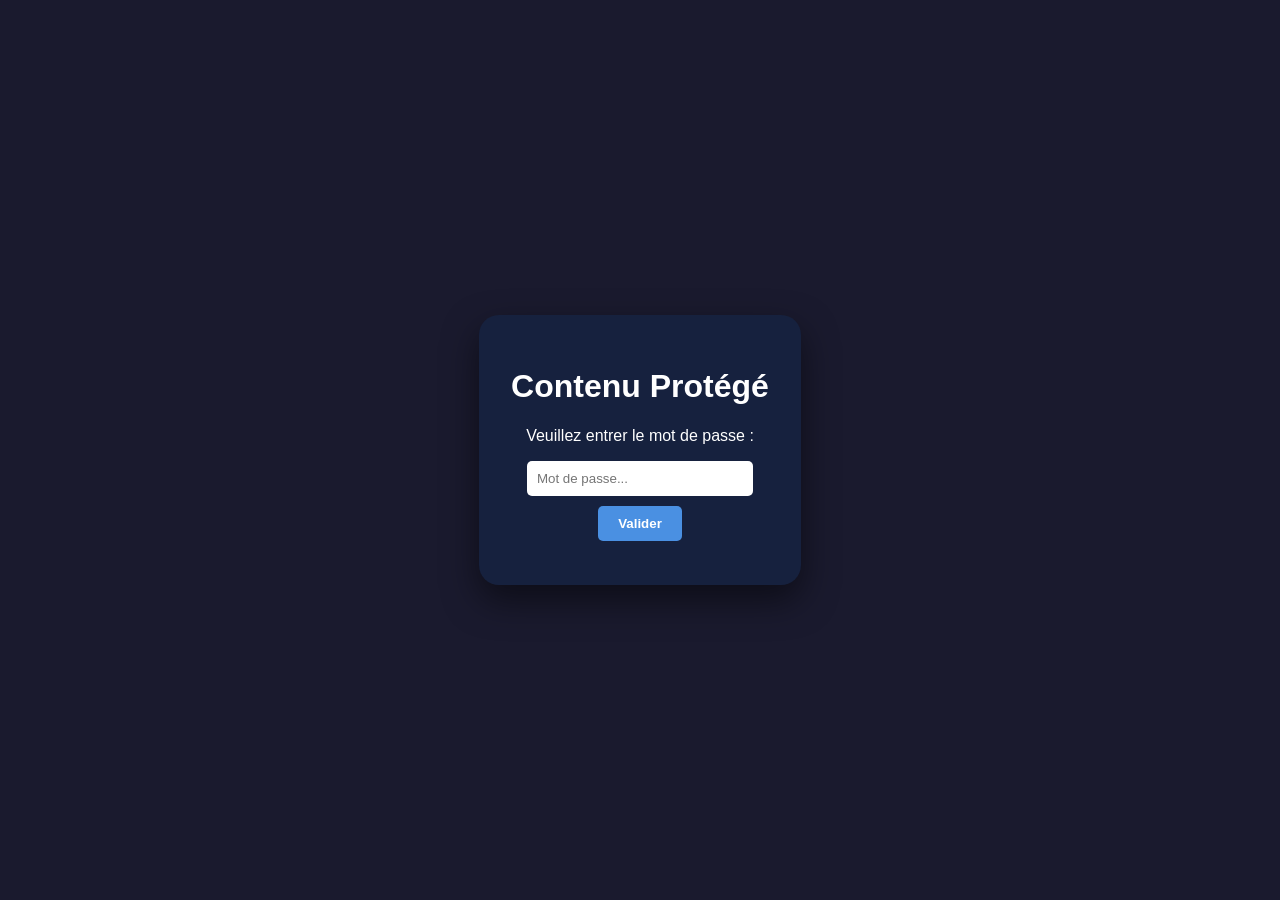
==== index.html @ c3900b9f "test" ====
<!DOCTYPE html>
<html lang="fr">
<head>
    <meta charset="UTF-8">
    <title>Accès Sécurisé - QR Code</title>
    <style>
        body {
            font-family: 'Segoe UI', sans-serif;
            background-color: #1a1a2e;
            color: white;
            display: flex;
            justify-content: center;
            align-items: center;
            height: 100vh;
            margin: 0;
        }
        .card {
            background: #16213e;
            padding: 2rem;
            border-radius: 20px;
            text-align: center;
            box-shadow: 0 15px 35px rgba(0,0,0,0.5);
        }
        #access-form { display: block; }
        #qr-content { display: none; } /* Caché par défaut */
        
        input {
            padding: 10px;
            border-radius: 5px;
            border: none;
            margin-bottom: 10px;
            width: 80%;
        }
        .btn {
            background: #4a90e2;
            color: white;
            border: none;
            padding: 10px 20px;
            border-radius: 5px;
            cursor: pointer;
            font-weight: bold;
        }
        .qr-wrapper {
            background: white;
            padding: 15px;
            border-radius: 12px;
            display: inline-block;
            margin-top: 20px;
        }
        img { width: 250px; height: 250px; }
    </style>
</head>
<body>

    <div class="card">
        <div id="access-form">
            <h1>Contenu Protégé</h1>
            <p>Veuillez entrer le mot de passe :</p>
            <input type="password" id="password-input" placeholder="Mot de passe...">
            <br>
            <button class="btn" onclick="checkPassword()">Valider</button>
            <p id="error-msg" style="color: #e94560; font-size: 0.8rem;"></p>
        </div>

        <div id="qr-content">
            <h1>Accès Autorisé</h1>
            <div class="qr-wrapper">
                <img src="QRPro1.png" alt="QR Code">
            </div>
            <p>Scannez l'image ci-dessus</p>
            <button class="btn" onclick="location.reload()" style="background:#555;">Verrouiller</button>
        </div>
    </div>

    <script>
        function checkPassword() {
            const mdpSaisi = document.getElementById('password-input').value;
            const mdpCorrect = "1234"; // <--- CHANGE TON MOT DE PASSE ICI

            if (mdpSaisi === mdpCorrect) {
                document.getElementById('access-form').style.display = 'none';
                document.getElementById('qr-content').style.display = 'block';
            } else {
                document.getElementById('error-msg').innerText = "Mot de passe incorrect !";
            }
        }
    </script>

</body>
</html>
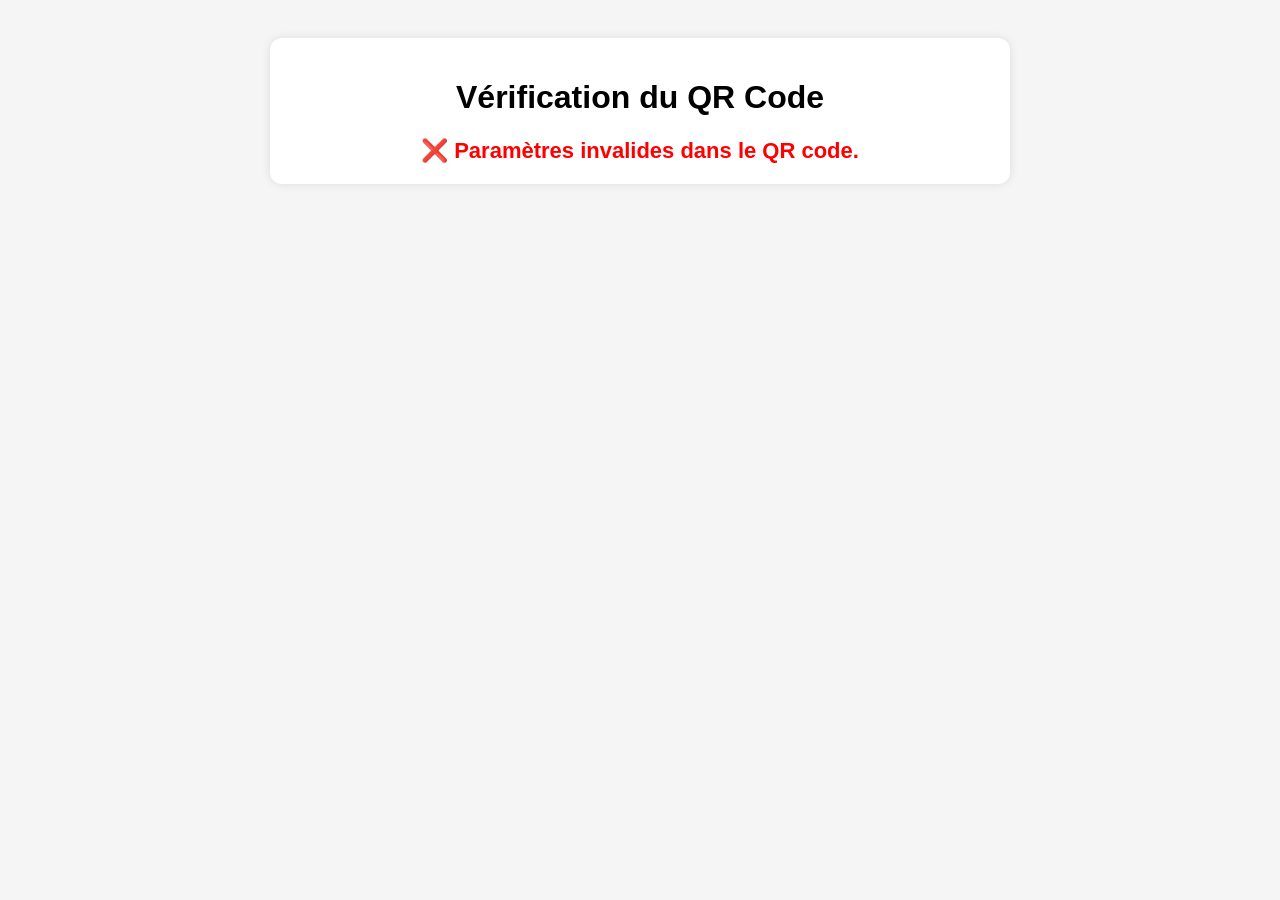
==== commit a32a68c4: "test" ====
--- a/index.html
+++ b/index.html
@@ -1,90 +1,113 @@
 <!DOCTYPE html>
 <html lang="fr">
 <head>
-    <meta charset="UTF-8">
-    <title>Accès Sécurisé - QR Code</title>
-    <style>
-        body {
-            font-family: 'Segoe UI', sans-serif;
-            background-color: #1a1a2e;
-            color: white;
-            display: flex;
-            justify-content: center;
-            align-items: center;
-            height: 100vh;
-            margin: 0;
-        }
-        .card {
-            background: #16213e;
-            padding: 2rem;
-            border-radius: 20px;
-            text-align: center;
-            box-shadow: 0 15px 35px rgba(0,0,0,0.5);
-        }
-        #access-form { display: block; }
-        #qr-content { display: none; } /* Caché par défaut */
-        
-        input {
-            padding: 10px;
-            border-radius: 5px;
-            border: none;
-            margin-bottom: 10px;
-            width: 80%;
-        }
-        .btn {
-            background: #4a90e2;
-            color: white;
-            border: none;
-            padding: 10px 20px;
-            border-radius: 5px;
-            cursor: pointer;
-            font-weight: bold;
-        }
-        .qr-wrapper {
-            background: white;
-            padding: 15px;
-            border-radius: 12px;
-            display: inline-block;
-            margin-top: 20px;
-        }
-        img { width: 250px; height: 250px; }
-    </style>
+  <meta charset="UTF-8" />
+  <meta name="viewport" content="width=device-width, initial-scale=1.0" />
+  <title>Vérification QR</title>
+  <style>
+    body {
+      font-family: Arial, sans-serif;
+      text-align: center;
+      background: #f5f5f5;
+      padding: 30px;
+    }
+
+    .container {
+      max-width: 700px;
+      margin: auto;
+      background: white;
+      padding: 20px;
+      border-radius: 12px;
+      box-shadow: 0 0 10px rgba(0,0,0,0.1);
+    }
+
+    img {
+      max-width: 100%;
+      border-radius: 10px;
+      margin-top: 20px;
+    }
+
+    .error {
+      color: red;
+      font-size: 22px;
+      font-weight: bold;
+      margin-top: 20px;
+    }
+
+    .ok {
+      color: green;
+      font-size: 20px;
+      font-weight: bold;
+      margin-top: 10px;
+    }
+
+    .info {
+      color: #555;
+      margin-top: 10px;
+      font-size: 14px;
+    }
+  </style>
 </head>
 <body>
+  <div class="container">
+    <h1>Vérification du QR Code</h1>
+    <div id="message"></div>
+    <div id="imageContainer"></div>
+  </div>
 
-    <div class="card">
-        <div id="access-form">
-            <h1>Contenu Protégé</h1>
-            <p>Veuillez entrer le mot de passe :</p>
-            <input type="password" id="password-input" placeholder="Mot de passe...">
-            <br>
-            <button class="btn" onclick="checkPassword()">Valider</button>
-            <p id="error-msg" style="color: #e94560; font-size: 0.8rem;"></p>
-        </div>
+  <script>
+    function getParam(name) {
+      const urlParams = new URLSearchParams(window.location.search);
+      return urlParams.get(name);
+    }
 
-        <div id="qr-content">
-            <h1>Accès Autorisé</h1>
-            <div class="qr-wrapper">
-                <img src="QRPro1.png" alt="QR Code">
-            </div>
-            <p>Scannez l'image ci-dessus</p>
-            <button class="btn" onclick="location.reload()" style="background:#555;">Verrouiller</button>
-        </div>
-    </div>
+    function decodeBase64UrlSafe(str) {
+      try {
+        // Remettre le format base64 standard
+        str = str.replace(/-/g, '+').replace(/_/g, '/');
 
-    <script>
-        function checkPassword() {
-            const mdpSaisi = document.getElementById('password-input').value;
-            const mdpCorrect = "1234"; // <--- CHANGE TON MOT DE PASSE ICI
+        // Ajouter le padding si nécessaire
+        while (str.length % 4) {
+          str += '=';
+        }
 
-            if (mdpSaisi === mdpCorrect) {
-                document.getElementById('access-form').style.display = 'none';
-                document.getElementById('qr-content').style.display = 'block';
-            } else {
-                document.getElementById('error-msg').innerText = "Mot de passe incorrect !";
-            }
+        return atob(str);
+      } catch (e) {
+        return null;
+      }
+    }
+
+    const encodedUrl = getParam("url");
+    const exp = parseInt(getParam("exp"));
+    const token = getParam("token"); // optionnel ici
+
+    const messageDiv = document.getElementById("message");
+    const imageContainer = document.getElementById("imageContainer");
+
+    if (!encodedUrl || !exp) {
+      messageDiv.innerHTML = '<div class="error">❌ Paramètres invalides dans le QR code.</div>';
+    } else {
+      const now = Math.floor(Date.now() / 1000);
+
+      if (now > exp) {
+        messageDiv.innerHTML = '<div class="error">⛔ QR Code expiré !</div>';
+      } else {
+        const imageUrl = decodeBase64UrlSafe(encodedUrl);
+
+        if (!imageUrl) {
+          messageDiv.innerHTML = '<div class="error">❌ Impossible de décoder l’URL de l’image.</div>';
+        } else {
+          const reste = exp - now;
+
+          messageDiv.innerHTML = `
+            <div class="ok">✅ QR Code valide</div>
+            <div class="info">Temps restant : ${reste} secondes</div>
+          `;
+
+          imageContainer.innerHTML = `<img src="${imageUrl}" alt="Photo affichée via QR Code" />`;
         }
-    </script>
-
+      }
+    }
+  </script>
 </body>
 </html>
